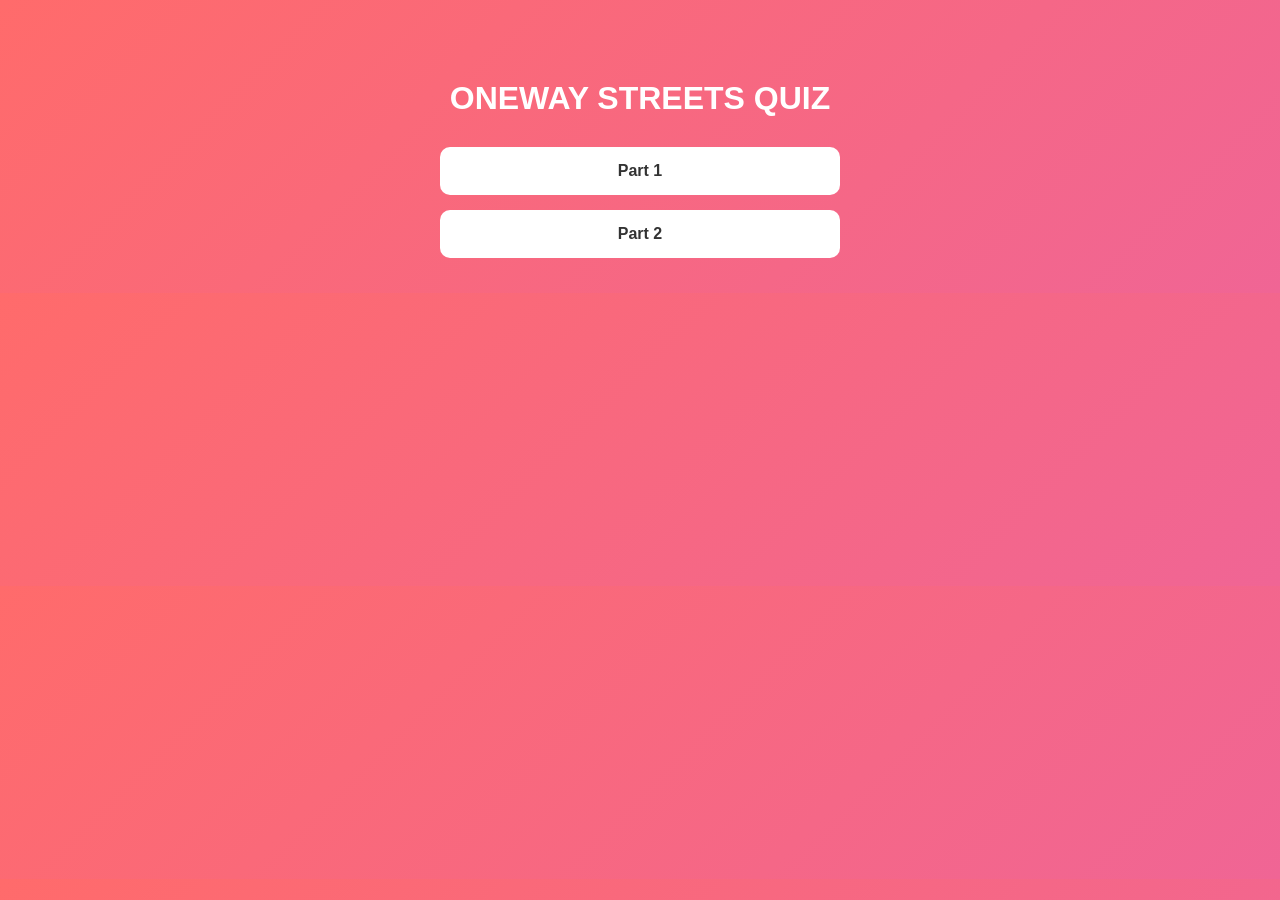
==== index.html @ 7de5a5e2 "Create index.html" ====
<!DOCTYPE html>
<html>
<head>
    <title>OneWay Streets Quiz</title>
    <meta name="viewport" content="width=device-width, initial-scale=1">

    <style>
        * {
            box-sizing: border-box;
        }

        body {
            font-family: Arial, sans-serif;
            background: linear-gradient(135deg, #ff6b6b, #f06595);
            margin: 0;
            padding: 20px;
            text-align: center;
            color: white;
        }

        h1 {
            margin-top: 60px;
            margin-bottom: 30px;
        }

        .menu {
            max-width: 400px;
            margin: auto;
        }

        .menu a {
            display: block;
            padding: 15px;
            margin: 15px 0;
            background: white;
            color: #333;
            text-decoration: none;
            border-radius: 10px;
            font-weight: bold;
            transition: 0.2s;
        }

        .menu a:hover {
            transform: scale(1.05);
            background: #f8f9fc;
        }

        @media (max-width: 480px) {
            h1 {
                font-size: 22px;
            }
        }
    </style>
</head>

<body>

<h1>ONEWAY STREETS QUIZ</h1>

<div class="menu">
    <a href="Oneway Sts part 1/">Part 1</a>
    <a href="Oneway Sts part 2/">Part 2</a>
</div>

</body>
</html>
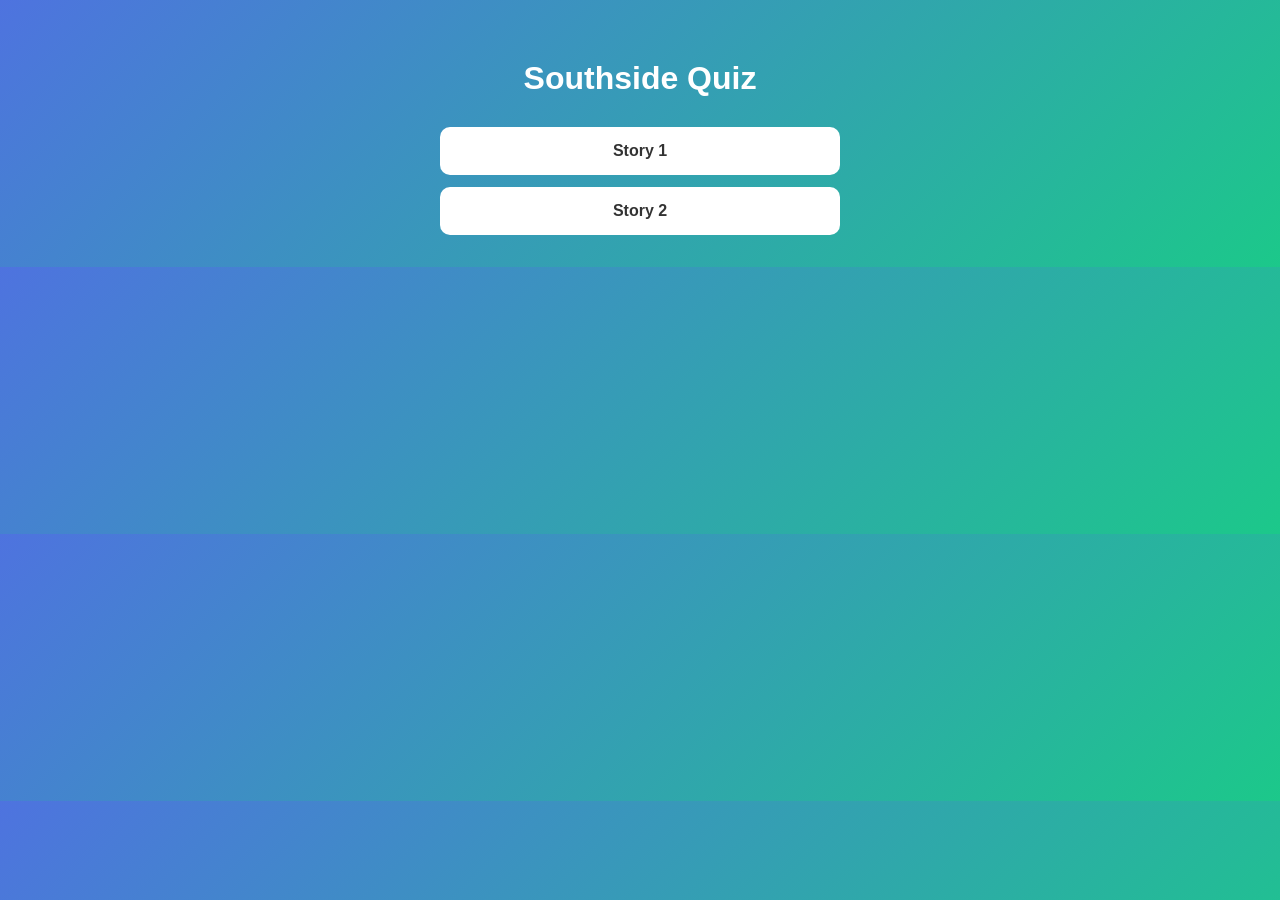
==== commit da5fc2f4: "Update index.html" ====
--- a/index.html
+++ b/index.html
@@ -1,7 +1,7 @@
 <!DOCTYPE html>
 <html>
 <head>
-    <title>OneWay Streets Quiz</title>
+    <title>DUBLIN ONEWAY STREETS</title>
     <meta name="viewport" content="width=device-width, initial-scale=1">
 
     <style>
@@ -11,7 +11,7 @@
 
         body {
             font-family: Arial, sans-serif;
-            background: linear-gradient(135deg, #ff6b6b, #f06595);
+            background: linear-gradient(135deg, #4e73df, #1cc88a);
             margin: 0;
             padding: 20px;
             text-align: center;
@@ -19,7 +19,7 @@
         }
 
         h1 {
-            margin-top: 60px;
+            margin-top: 40px;
             margin-bottom: 30px;
         }
 
@@ -31,7 +31,7 @@
         .menu a {
             display: block;
             padding: 15px;
-            margin: 15px 0;
+            margin: 12px 0;
             background: white;
             color: #333;
             text-decoration: none;
@@ -41,7 +41,7 @@
         }
 
         .menu a:hover {
-            transform: scale(1.05);
+            transform: scale(1.03);
             background: #f8f9fc;
         }
 
@@ -55,11 +55,11 @@
 
 <body>
 
-<h1>ONEWAY STREETS QUIZ</h1>
+<h1>Southside Quiz</h1>
 
 <div class="menu">
-    <a href="Oneway Sts part 1/">Part 1</a>
-    <a href="Oneway Sts part 2/">Part 2</a>
+    <a href="OneWay Streets/Oneway STs part 1/">Story 1</a>
+    <a href="OneWay Streets/Oneway STs part 2/">Story 2</a>
 </div>
 
 </body>
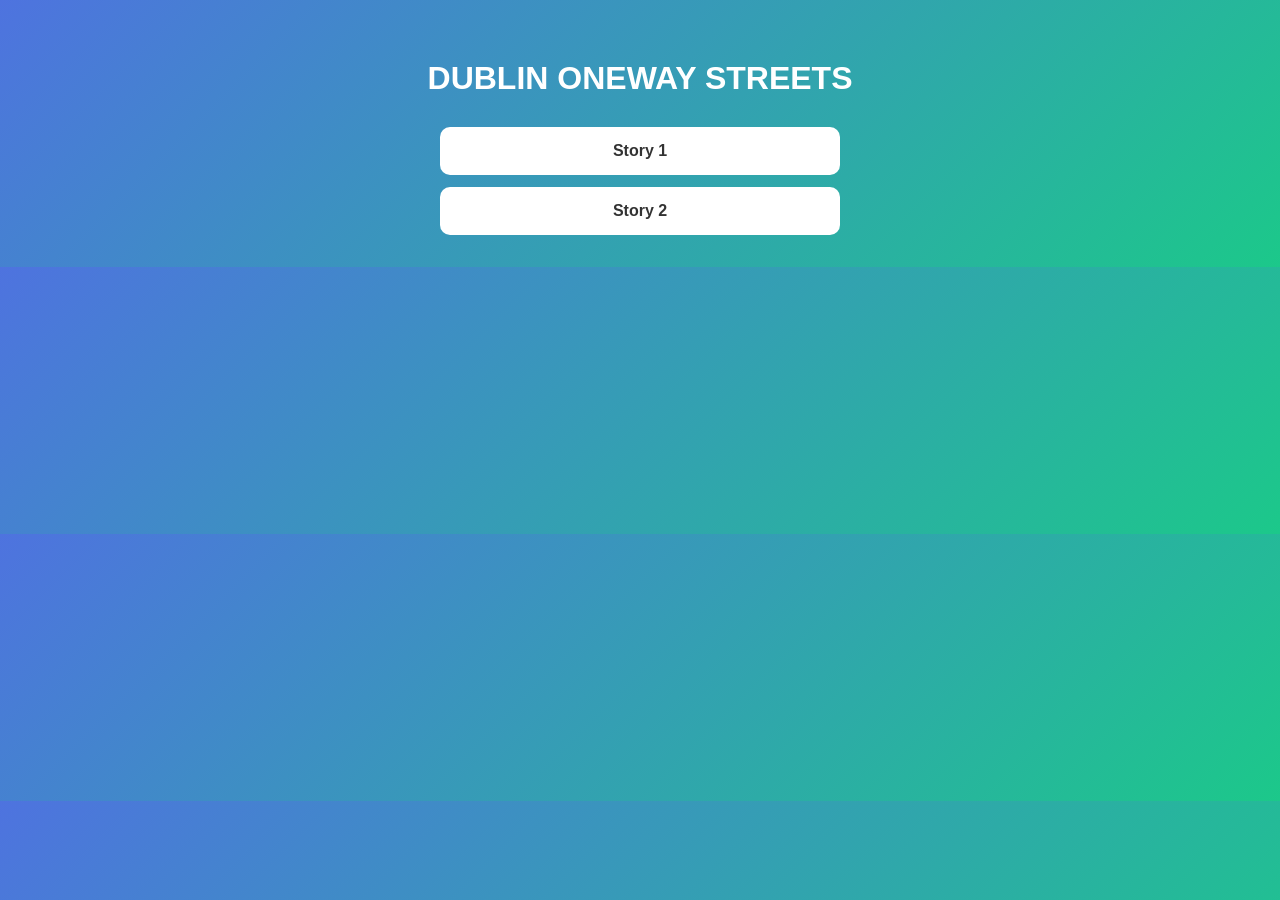
==== commit 34434555: "Update index.html" ====
--- a/index.html
+++ b/index.html
@@ -55,7 +55,7 @@
 
 <body>
 
-<h1>Southside Quiz</h1>
+<h1>DUBLIN ONEWAY STREETS</h1>
 
 <div class="menu">
     <a href="OneWay Streets/Oneway STs part 1/">Story 1</a>
